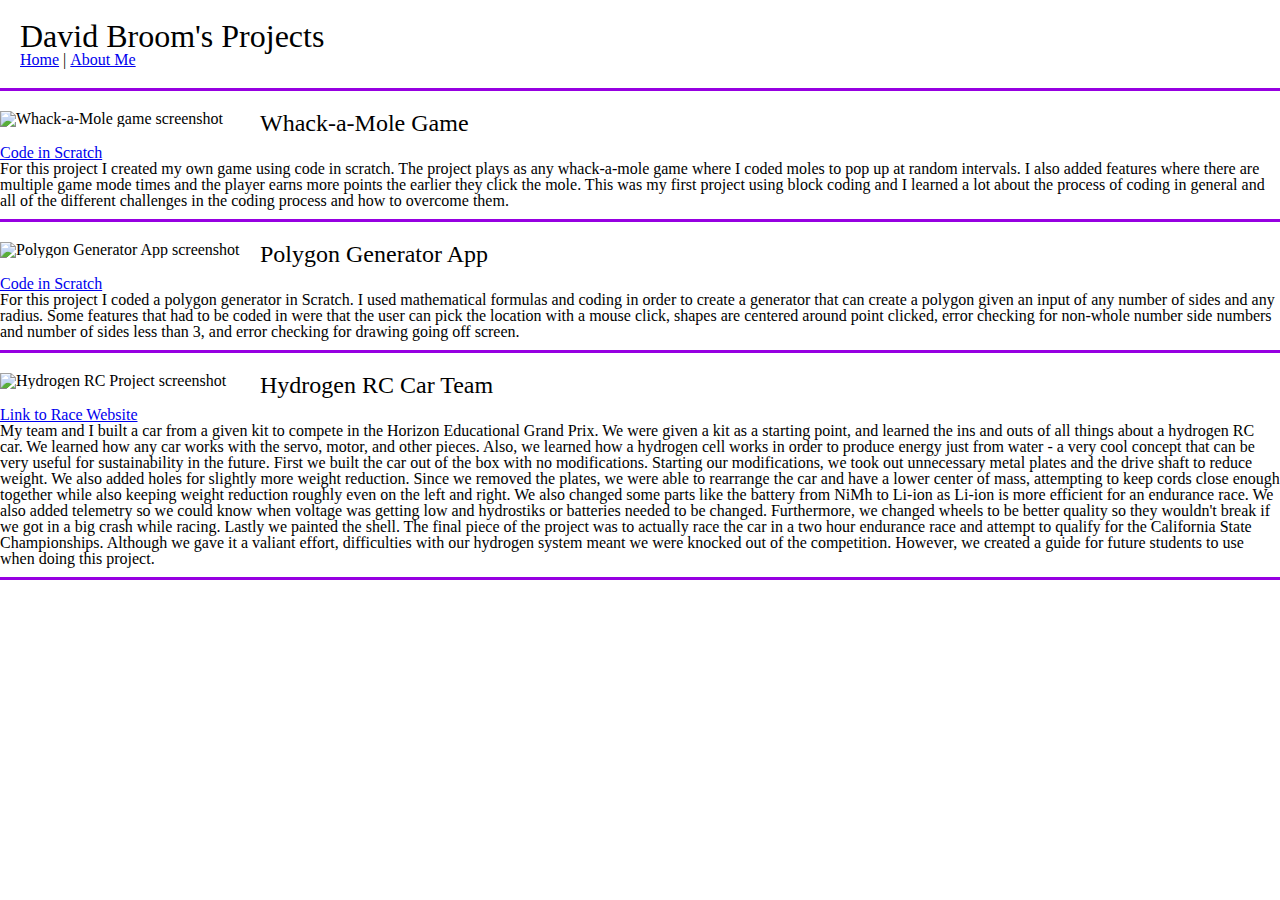
==== index.html @ 629782f1 "Add files via upload" ====
<!DOCTYPE html>
<html>

<head>
  <meta charset="utf-8">
  <meta name="viewport" content="width=device-width">
  <title>David Broom's Projects </title>
  <link href="reset.css" rel="stylesheet" type="text/css" />
  <link href="style.css" rel="stylesheet" type="text/css" />
</head>

<body>
<header>
  <h1>David Broom's Projects</h1>
  <nav>
    <ul>
    <li><a href="index.html">Home</a></li>
      <li>|</li>
      <li><a href="aboutme.html">About Me</a></li>
  </ul>
  </nav>
</header>
 
  <div id="project-container">

    <!--start of project template-->
    <div class="project">
      <img src="img/K_WhackAMole.jpg" alt="Whack-a-Mole game screenshot"/>
      <h2>Whack-a-Mole Game</h2>
      <p><a href="https://scratch.mit.edu/projects/867195427"/> Code in Scratch </a></p>
      <p>For this project I created my own game using code in scratch. The project plays as any whack-a-mole game where I coded moles to pop up at random intervals. I also added features where there are multiple game mode times and the player earns more points the earlier they click the mole. This was my first project using block coding and I learned a lot about the process of coding in general and all of the different challenges in the coding process and how to overcome them.</p>
      <div class="clear"/> </div>
      </div>
    <!--end of project template-->
  

    <div class="project">
      <img src="img/K_Polygon.jpg" alt="Polygon Generator App screenshot"/>
      <h2>Polygon Generator App</h2>
      <p><a href="https://scratch.mit.edu/projects/900852044/"/> Code in Scratch </a></p>
      <p>For this project I coded a polygon generator in Scratch. I used mathematical formulas and coding in order to create a generator that can create a polygon given an input of any number of sides and any radius. Some features that had to be coded in were that the user can pick the location with a mouse click, shapes are centered around point clicked, error checking for non-whole number side numbers and number of sides less than 3, and error checking for drawing going off screen.
</p>
      <div class="clear"/>    </div>
    </div>

    <div class="project">
      <img src="img/K_HYRC.jpg" alt="Hydrogen RC Project screenshot"/>
      <h2>Hydrogen RC Car Team</h2>
      <p><a href="https://www.h2grandprix.com/"/> Link to Race Website </a></p>
      <p>My team and I built a car from a given kit to compete in the Horizon Educational Grand Prix. We were given a kit as a starting point, and learned the ins and outs of all things about a hydrogen RC car. We learned how any car works with the servo, motor, and other pieces. Also, we learned how a hydrogen cell works in order to produce energy just from water - a very cool concept that can be very useful for sustainability in the future. 
      First we built the car out of the box with no modifications. Starting our modifications, we took out unnecessary metal plates and the drive shaft to reduce weight. We also added holes for slightly more weight reduction. Since we removed the plates, we were able to rearrange the car and have a lower center of mass, attempting to keep cords close enough together while also keeping weight reduction roughly even on the left and right. We also changed some parts like the battery from NiMh to Li-ion as Li-ion is more efficient for an endurance race. We also added telemetry so we could know when voltage was getting low and hydrostiks or batteries needed to be changed. Furthermore, we changed wheels to be better quality so they wouldn't break if we got in a big crash while racing. Lastly we painted the shell.
      The final piece of the project was to actually race the car in a two hour endurance race and attempt to qualify for the California State Championships. Although we gave it a valiant effort, difficulties with our hydrogen system meant we were knocked out of the competition. However, we created a guide for future students to use when doing this project.

</p>
      <div class="clear"/> </div>
      </div>
  </div>

      
</body>
  
</html>
---- style.css ----
html {
  height: 100%;
  width: 100%;
}

body {
  font-family:Cambria, Cochin, Georgia, Times, 'Times New Roman', serif;
}

header{
  margin-bottom: 20px;
  padding: 20px;
  border-bottom: 3px solid rgb(150,00,225);
}

header h1{
  font-size: 2em;
}
header nav ul li {
  display: inline;
}

.clear {
  clear: both;
}

#project.container, #aboutme {
  margin: 0 auto
  width: 90%;
  max-width: 60px;
}

.project {
  margin-bottom: 20px;
  padding-bottom: 10px;
  border-bottom: 3px solid rgb(150,00,225);
}
.project img, #aboutme img {
  width: 250px;
  float: left;
  margin-right: 10px;
  margin-bottom: 10px;
}

.project h2, #aboutme h2 {
  font-size: 1.5em;
  margin-bottom: 10px;
}
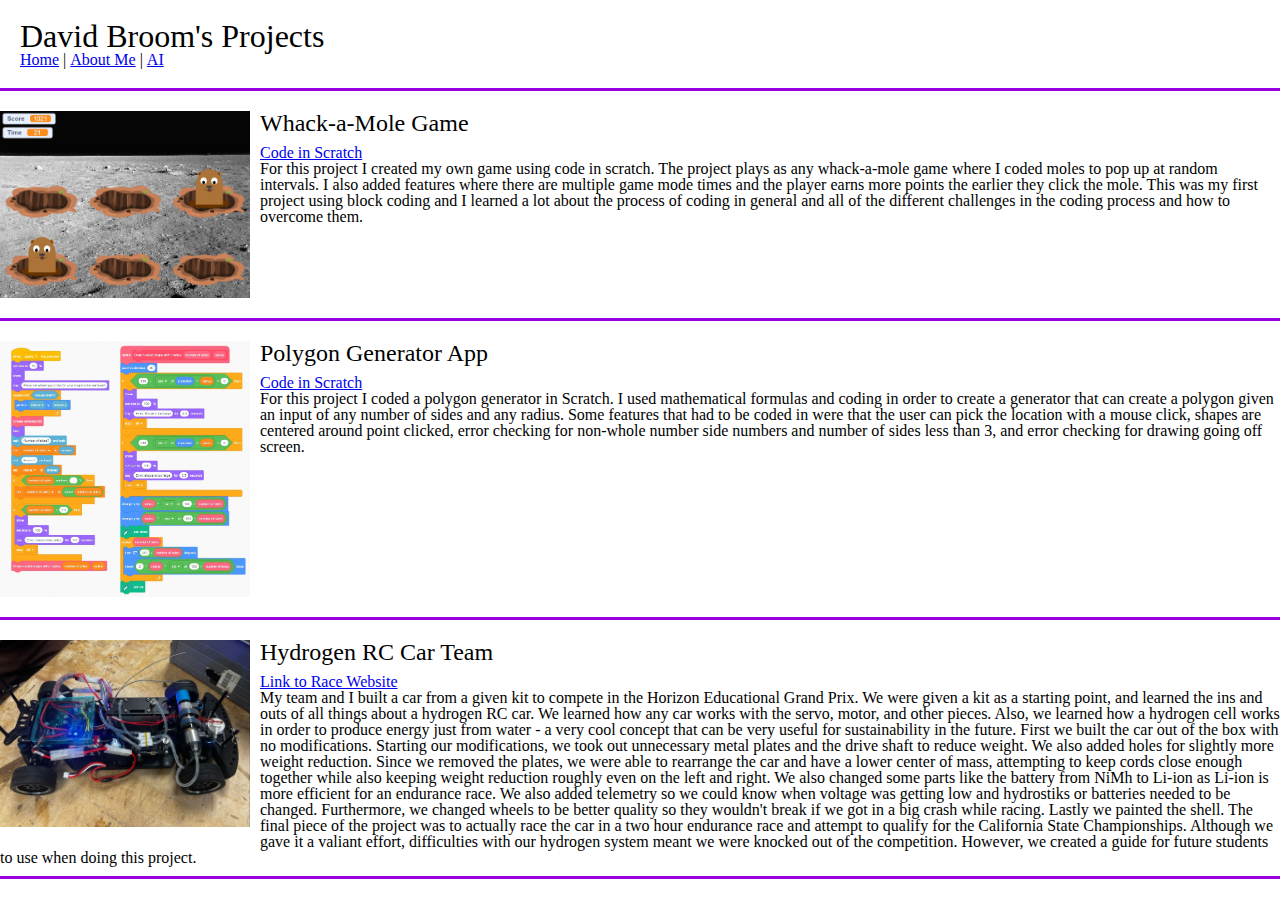
==== commit 77d1a24f: "Update index.html" ====
--- a/index.html
+++ b/index.html
@@ -17,6 +17,8 @@
     <li><a href="index.html">Home</a></li>
       <li>|</li>
       <li><a href="aboutme.html">About Me</a></li>
+        <li>|</li>
+        <li><a href="AI.html">AI</a></li>
   </ul>
   </nav>
 </header>
@@ -59,4 +61,4 @@
       
 </body>
   
-</html>+</html>
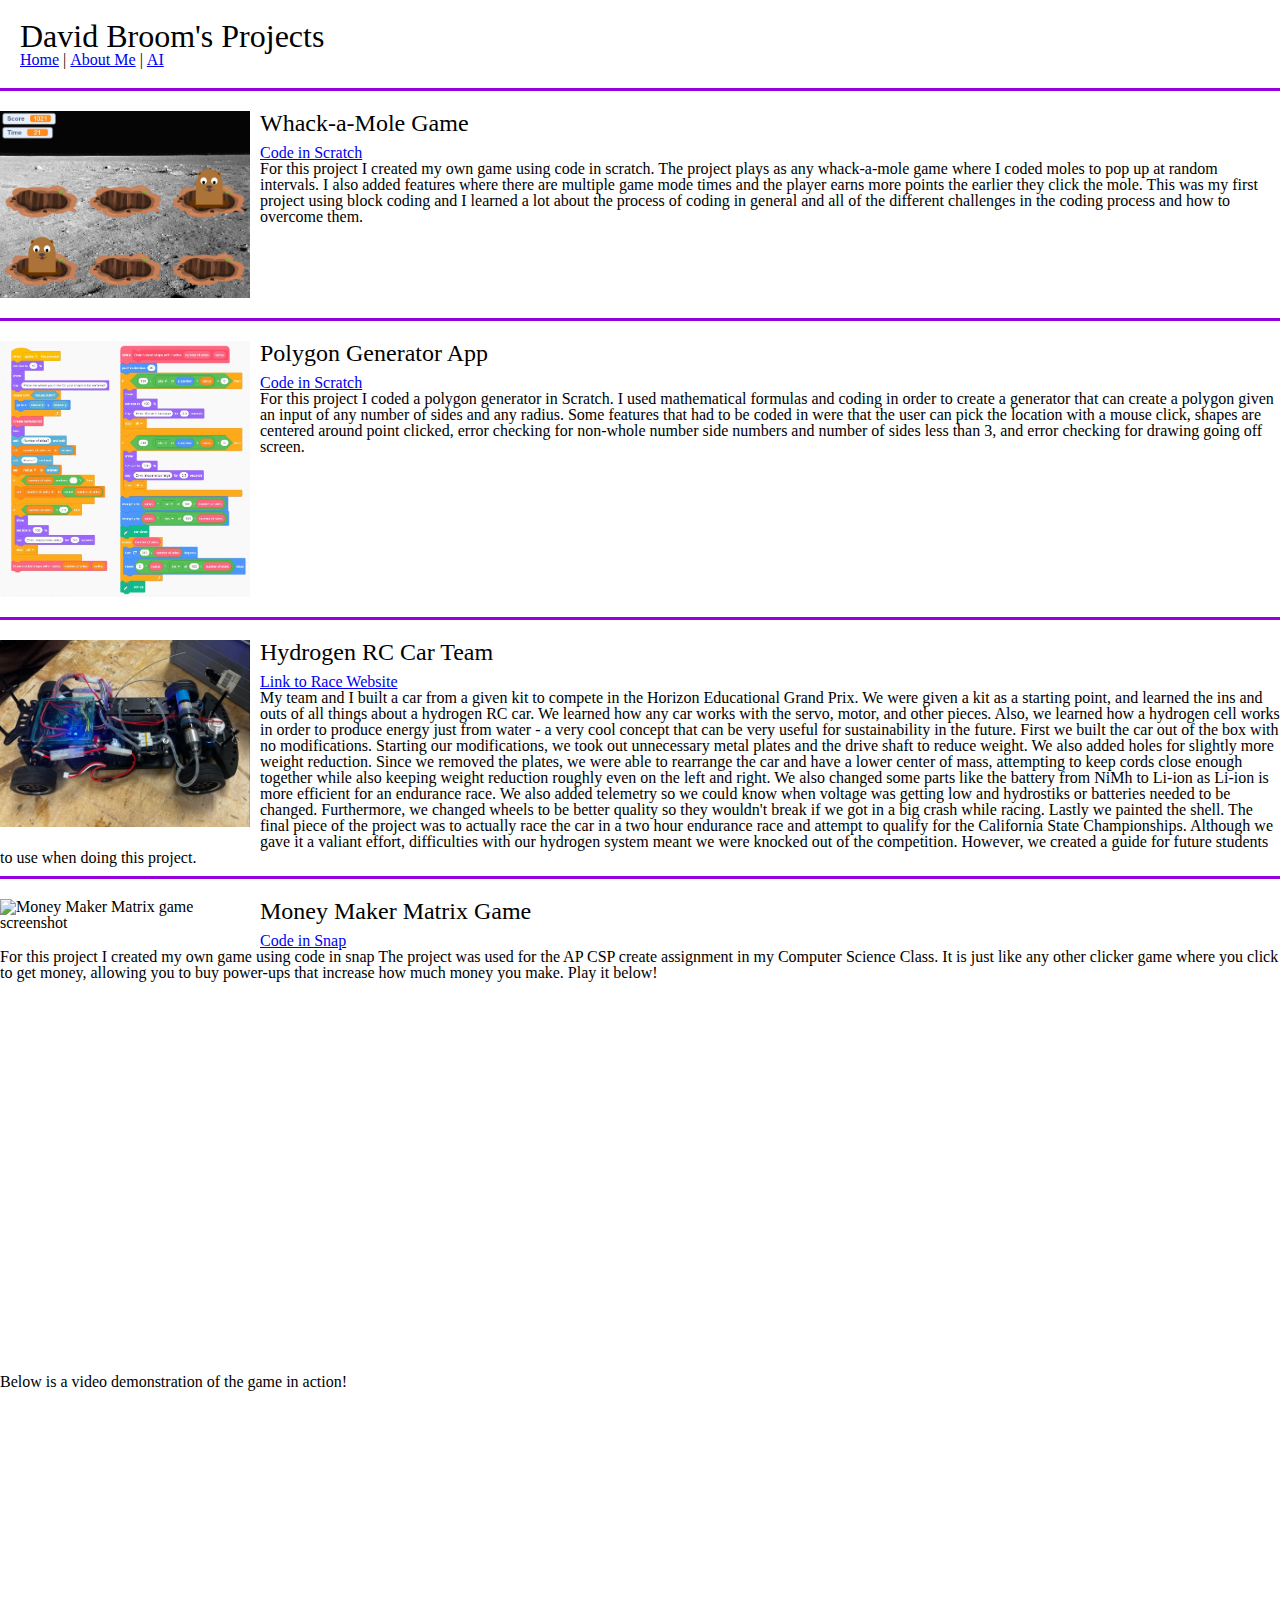
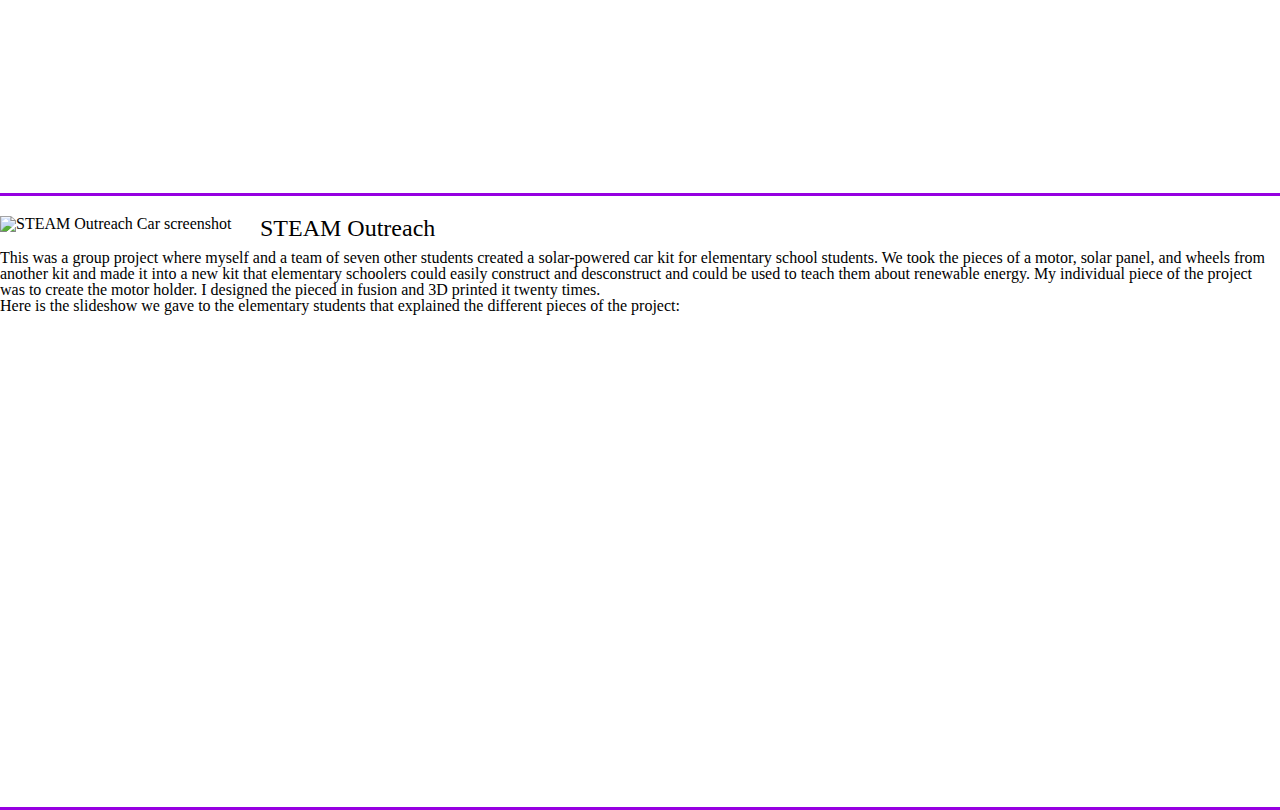
==== commit 243478fc: "Update index.html" ====
--- a/index.html
+++ b/index.html
@@ -56,6 +56,28 @@
 </p>
       <div class="clear"/> </div>
       </div>
+
+    
+    <div class="project">
+      <img src="img/Matrix.jpg" alt="Money Maker Matrix game screenshot"/>
+      <h2>Money Maker Matrix Game</h2>
+      <p><a href="https://snap.berkeley.edu/embed?projectname=Money%20Maker%20Matrix&username=davbroom&showTitle=true&showAuthor=true&editButton=true&pauseButton=true"/> Code in Snap </a></p>
+      <p>For this project I created my own game using code in snap The project was used for the AP CSP create assignment in my Computer Science Class. It is just like any other clicker game where you click to get money, allowing you to buy power-ups that increase how much money you make. Play it below!</p>
+      <iframe width="480" height="390" frameBorder=0 allowfullscreen allow="geolocation; microphone;camera" src="https://snap.berkeley.edu/embed?projectname=Money%20Maker%20Matrix&username=davbroom&showTitle=true&showAuthor=true&editButton=true&pauseButton=true"></iframe>
+      <p>Below is a video demonstration of the game in action!</p>
+      <iframe width="892" height="390" src="https://www.youtube.com/embed/PLndl20eUTQ" title="" frameborder="0" allow="accelerometer; autoplay; clipboard-write; encrypted-media; gyroscope; picture-in-picture; web-share" referrerpolicy="strict-origin-when-cross-origin" allowfullscreen></iframe>
+      <div class="clear"/> </div>
+      </div>
+    
+    <div class="project">
+      <img src="img/final car.jpg" alt="STEAM Outreach Car screenshot"/>
+      <h2>STEAM Outreach</h2>
+      <p>This was a group project where myself and a team of seven other students created a solar-powered car kit for elementary school students. We took the pieces of a motor, solar panel, and wheels from another kit and made it into a new kit that elementary schoolers could easily construct and desconstruct and could be used to teach them about renewable energy. My individual piece of the project was to create the motor holder. I designed the pieced in fusion and 3D printed it twenty times.</p>
+      <div class="clear"/> </div>
+      <p>Here is the slideshow we gave to the elementary students that explained the different pieces of the project:</p>
+      <iframe src="https://docs.google.com/presentation/d/e/2PACX-1vRHFR1O8aSK-JJElb4swNurdQ8PY_FQW-5ROlgjxz5KSRrVI6ZxFzBz7GR8F-ARYaGrn1_Np06q2ebN/embed?start=false&loop=true&delayms=5000" frameborder="0" width="480" height="299" allowfullscreen="true" mozallowfullscreen="true" webkitallowfullscreen="true"></iframe>
+      <iframe src="https://gmail1690146.autodesk360.com/shares/public/SH512d4QTec90decfa6ed94d4e5e08be015e?mode=embed" width="640" height="480" allowfullscreen="true" webkitallowfullscreen="true" mozallowfullscreen="true"  frameborder="0"></iframe>
+      </div>
   </div>
 
       
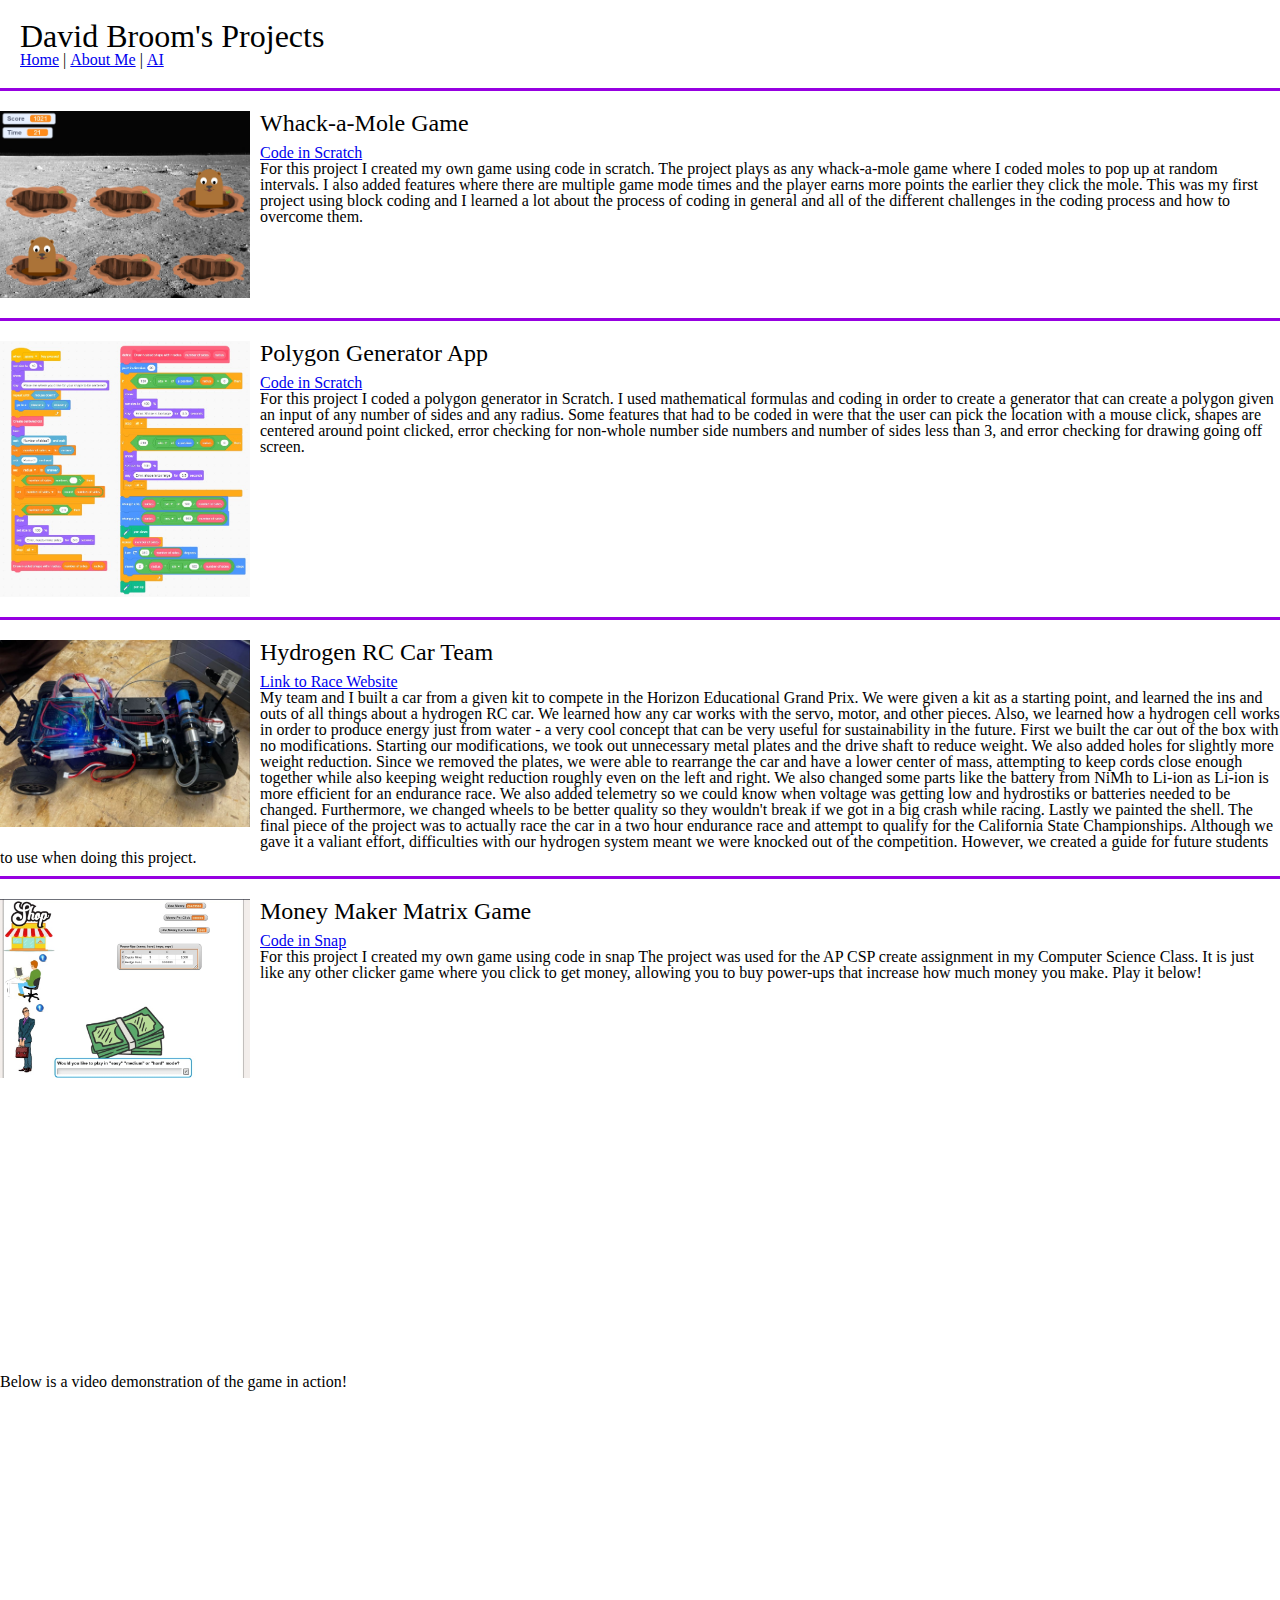
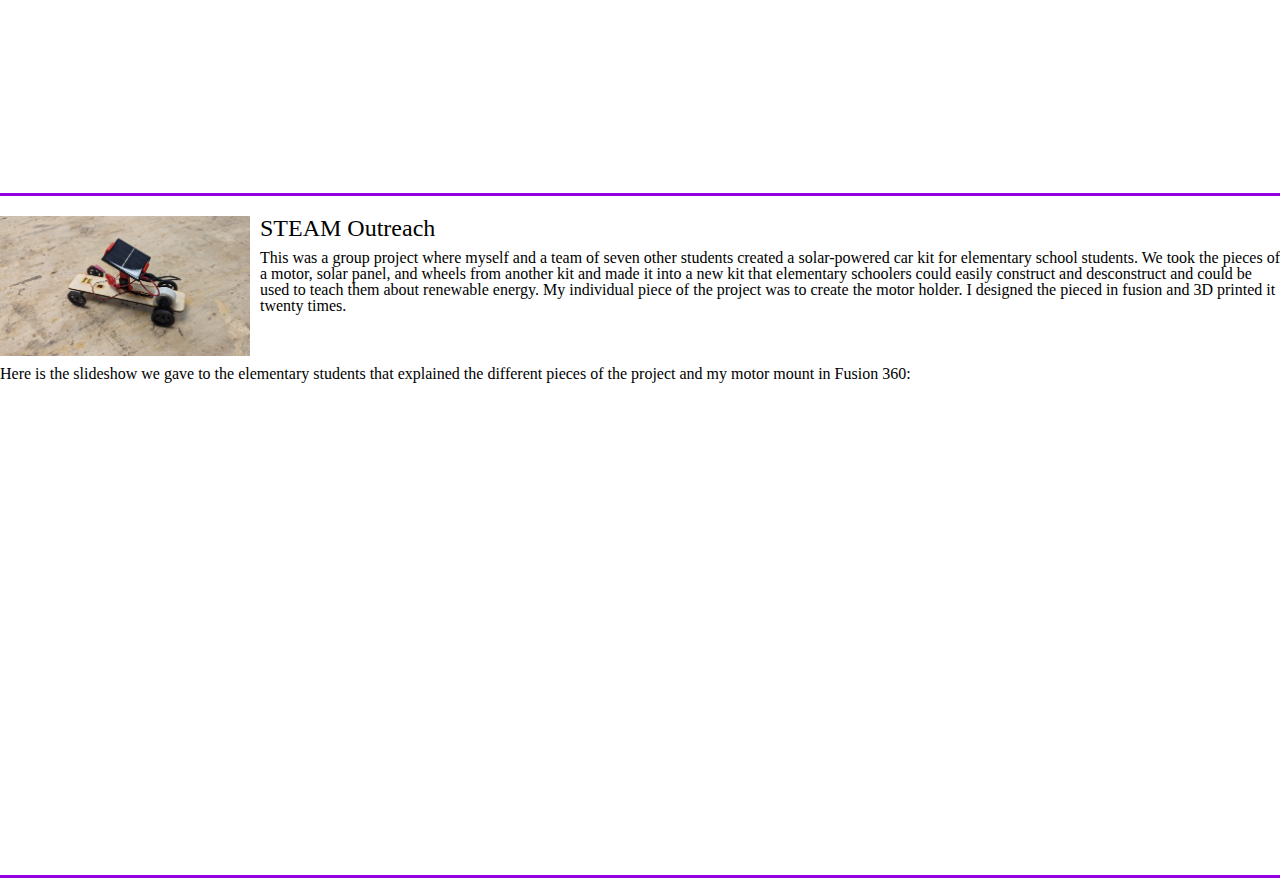
==== commit 545d02f3: "Update index.html" ====
--- a/index.html
+++ b/index.html
@@ -74,7 +74,7 @@
       <h2>STEAM Outreach</h2>
       <p>This was a group project where myself and a team of seven other students created a solar-powered car kit for elementary school students. We took the pieces of a motor, solar panel, and wheels from another kit and made it into a new kit that elementary schoolers could easily construct and desconstruct and could be used to teach them about renewable energy. My individual piece of the project was to create the motor holder. I designed the pieced in fusion and 3D printed it twenty times.</p>
       <div class="clear"/> </div>
-      <p>Here is the slideshow we gave to the elementary students that explained the different pieces of the project:</p>
+      <p>Here is the slideshow we gave to the elementary students that explained the different pieces of the project and my motor mount in Fusion 360:</p>
       <iframe src="https://docs.google.com/presentation/d/e/2PACX-1vRHFR1O8aSK-JJElb4swNurdQ8PY_FQW-5ROlgjxz5KSRrVI6ZxFzBz7GR8F-ARYaGrn1_Np06q2ebN/embed?start=false&loop=true&delayms=5000" frameborder="0" width="480" height="299" allowfullscreen="true" mozallowfullscreen="true" webkitallowfullscreen="true"></iframe>
       <iframe src="https://gmail1690146.autodesk360.com/shares/public/SH512d4QTec90decfa6ed94d4e5e08be015e?mode=embed" width="640" height="480" allowfullscreen="true" webkitallowfullscreen="true" mozallowfullscreen="true"  frameborder="0"></iframe>
       </div>
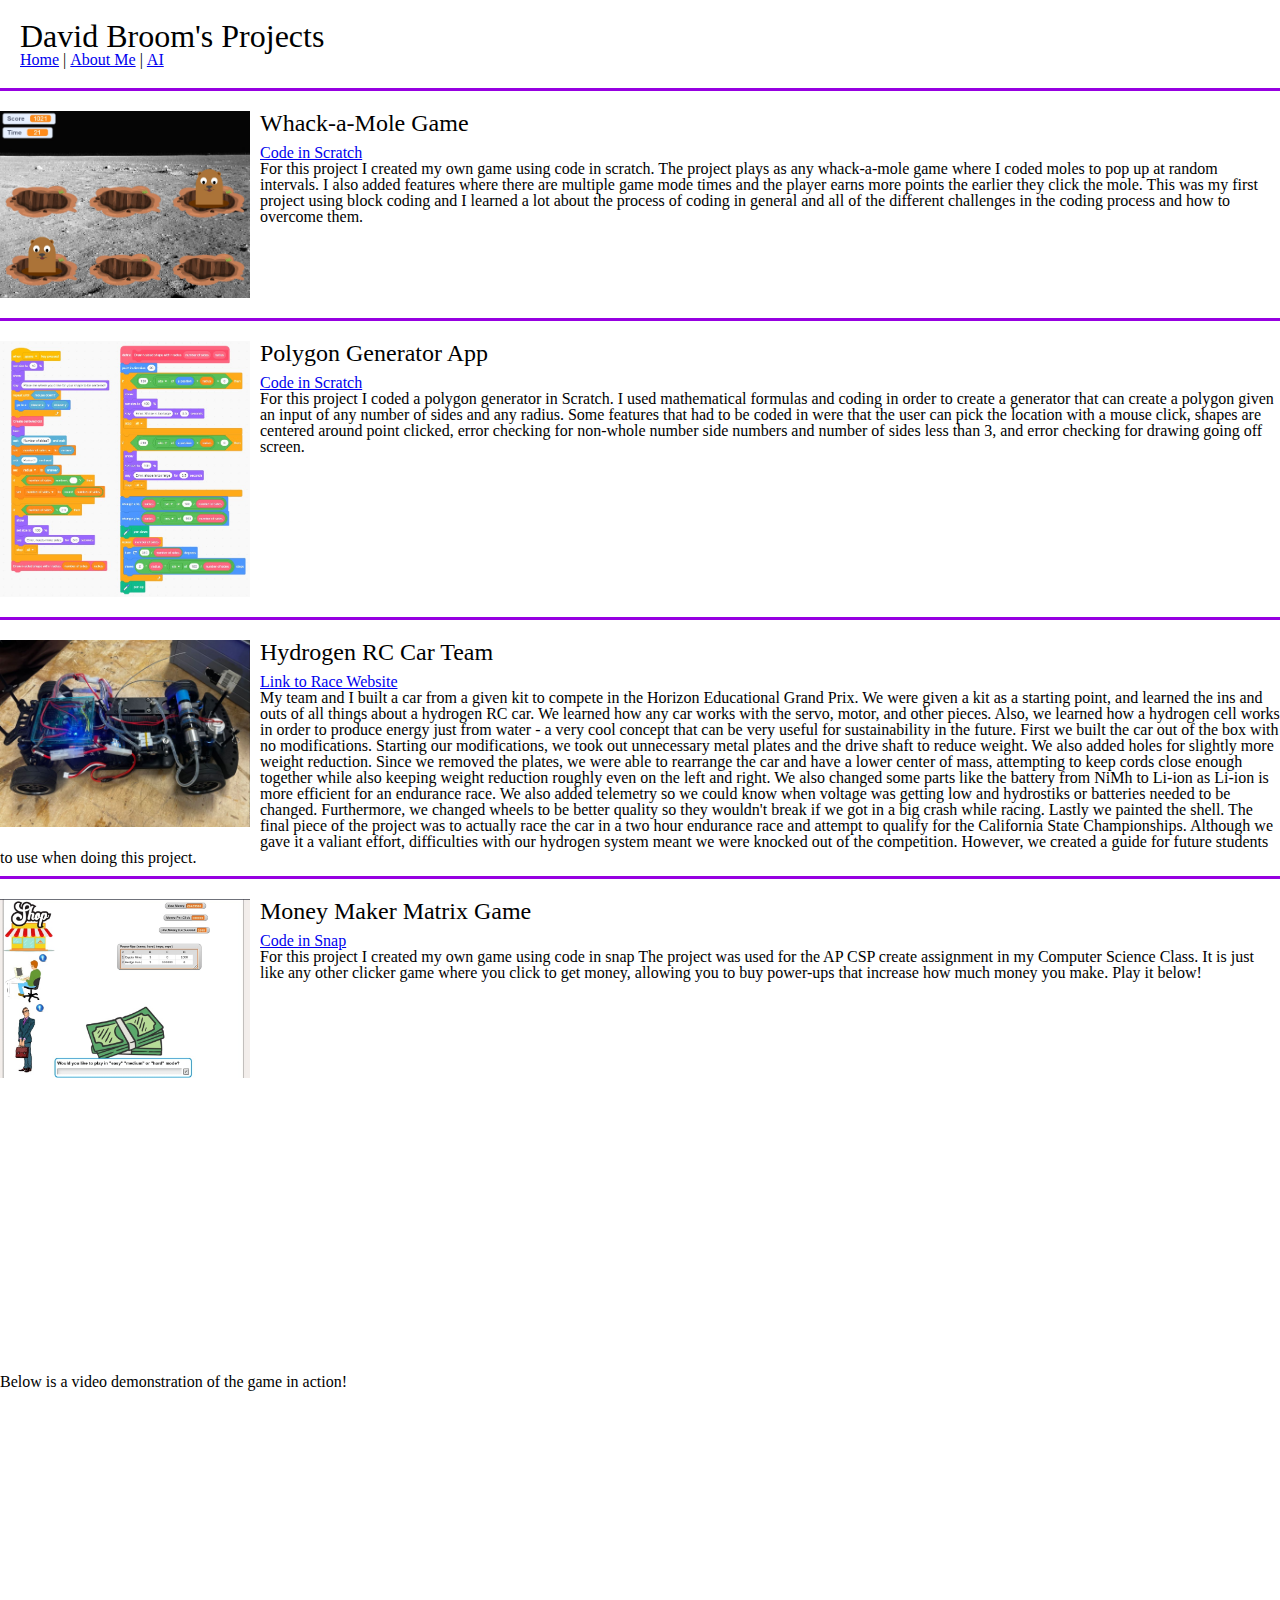
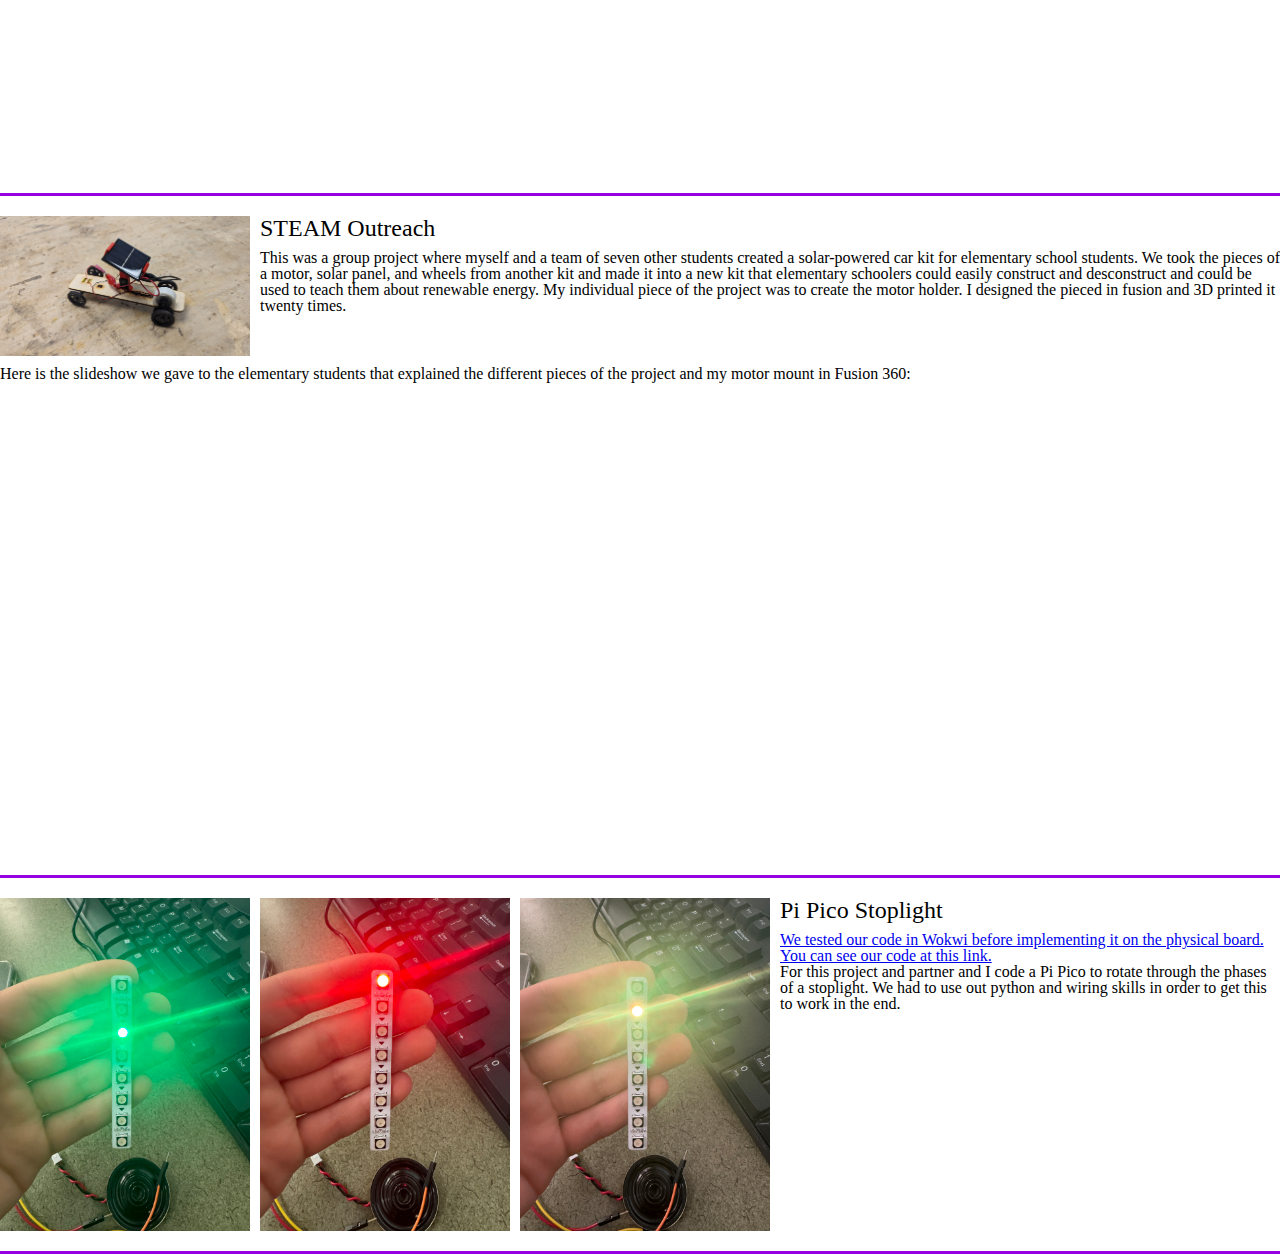
==== commit db3a669f: "Update index.html" ====
--- a/index.html
+++ b/index.html
@@ -78,6 +78,15 @@
       <iframe src="https://docs.google.com/presentation/d/e/2PACX-1vRHFR1O8aSK-JJElb4swNurdQ8PY_FQW-5ROlgjxz5KSRrVI6ZxFzBz7GR8F-ARYaGrn1_Np06q2ebN/embed?start=false&loop=true&delayms=5000" frameborder="0" width="480" height="299" allowfullscreen="true" mozallowfullscreen="true" webkitallowfullscreen="true"></iframe>
       <iframe src="https://gmail1690146.autodesk360.com/shares/public/SH512d4QTec90decfa6ed94d4e5e08be015e?mode=embed" width="640" height="480" allowfullscreen="true" webkitallowfullscreen="true" mozallowfullscreen="true"  frameborder="0"></iframe>
       </div>
+    <div class="project">
+      <img src="img/GreenLight.JPG" alt="Green Light Image"/>
+      <img src="img/RedLight.JPG" alt="Green Light Image"/>
+      <img src="img/YellowLight.JPG" alt="Green Light Image"/>
+      <h2>Pi Pico Stoplight</h2>
+      <p><a href="https://wokwi.com/projects/314265138001609280"/> We tested our code in Wokwi before implementing it on the physical board. You can see our code at this link. </a></p>
+      <p>For this project and partner and I code a Pi Pico to rotate through the phases of a stoplight. We had to use out python and wiring skills in order to get this to work in the end.</p>
+      <div class="clear"/> </div>
+      </div>
   </div>
 
       
